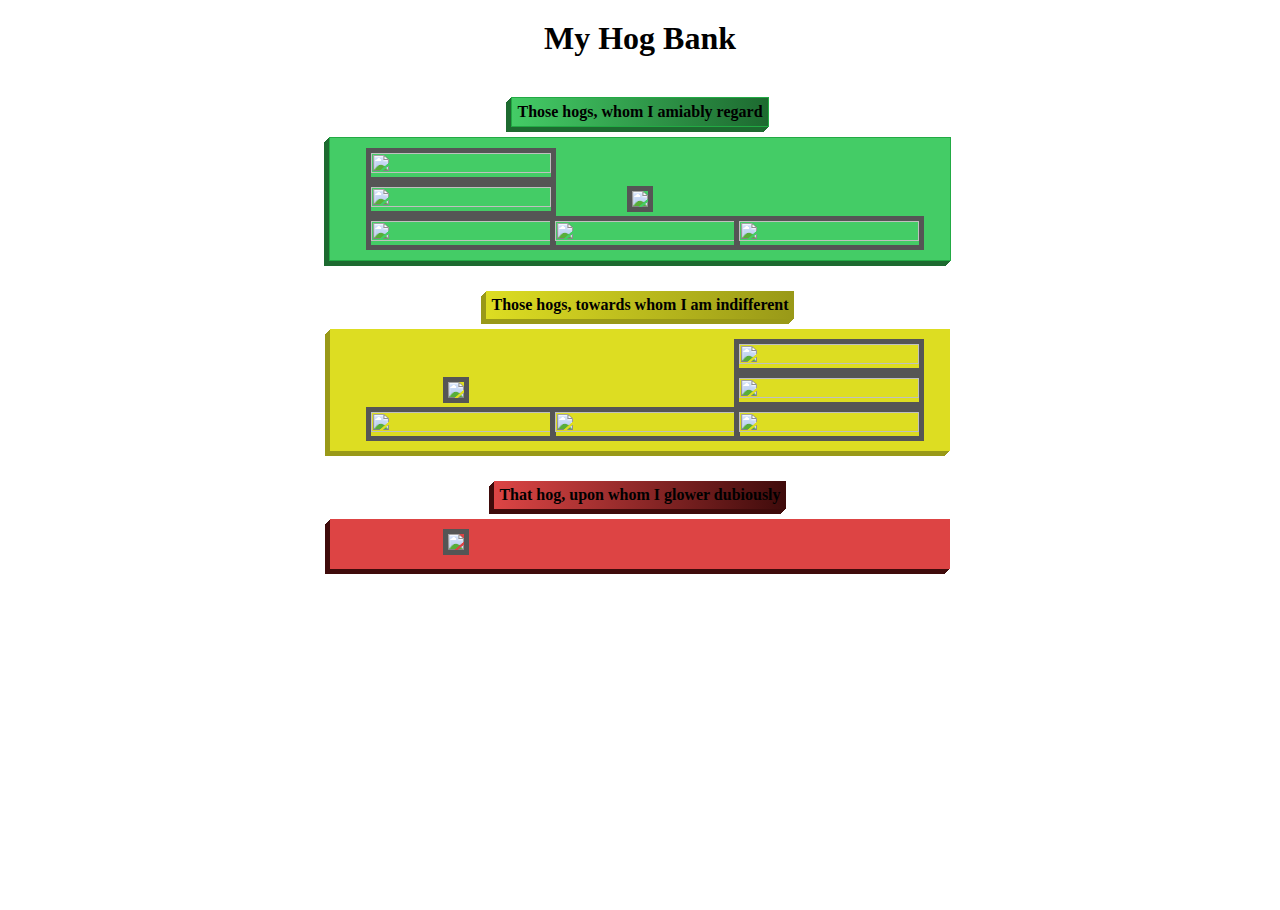
==== index.html @ 03eb307d "Merge 5f9e5a72c4e03b616d6a32d80a8625952b5243b2 into 878911855230e751d92e86ace77b3d5a4d926137" ====
<!DOCTYPE html>
<html lang="en">

  <head>
    <meta charset="UTF-8">
    <title>Exceptional Realty Group - Luxury Homes - About</title>
    <link rel="stylesheet" href="./css/style.css">
  </head>

  <body>
    <div style="background-image: url('./images/white-wood.jpg');">

    <h1>My Hog Bank</h1>


    <h4 class="amiable">Those hogs, whom I amiably regard</h4>
    <div class="container amiable">

      <div class="column">
        <img class="small" src="./images/bay_of_pigs.jpg">
        <img class="small" src="./images/augustus_gloop.jpg">
        <img class="small" src="./images/cherub.jpg">
      </div>

      <div class="column">
        <img class="med" src="./images/galaxy_note.jpg">
        <img class="small" src="./images/leggo_my_eggo.jpg">
      </div>

      <div class="column">
        <img class="small" src="./images/mudblood.jpg">
      </div>

    </div>


    <h4 class="indifferent">Those hogs, towards whom I am indifferent</h4>
    <div class="container indifferent">

      <div class="column">
        <img class="med" src="./images/porkchop.jpg">
        <img class="small" src="./images/piggy_smalls.jpg">
      </div>

      <div class="column">
        <img class="small" src="./images/rainbowdash.jpg">
      </div>

      <div class="column">
        <img class="small" src="./images/sobriety.jpg">
        <img class="small" src="./images/trouble.jpg">
        <img class="small" src="./images/truffleshuffle.jpg">
      </div>

    </div>


    <h4 class="dubious">That hog, upon whom I glower dubiously</h4>
    <div class="container dubious">

      <div class="column">
        <img class="large" src="./images/the_prosciutto_concern.jpg">
      </div>

      <div class="column">
      </div>

      <div class="column">
      </div>
    </div>

  </body>

</html>
---- css/style.css ----
body, html {
  width: 100%;
  height: 100%;
  font-family: Apple Chancery, cursive;
  margin: 0 auto;
  display: block;
  text-align: center;
}

.container, h1 {
  width: 80%;
  max-width: 600px;
  min-width: 400px;
  padding: 10px;
  margin: 10px auto;
}

h4 {
  width: fit-content;
  display: inline-block;
  padding: 5px;
  margin: 20px 0 0 0;
}

h4.amiable {
background: linear-gradient(to right, #44cc66, #1d6a30);
}

.amiable {
  border: 1px solid #22aa44;
  box-shadow:  -1px 1px #1d6a30, -2px 2px #1d6a30, -3px 3px #1d6a30, -4px 4px #1d6a30, -5px 5px #1d6a30;
  background-color: #44cc66;

}

h4.indifferent {
  background: linear-gradient(to right, #dddd22, #999918);
}

.indifferent {
  background-color: #dddd22;
  box-shadow:  -1px 1px #999918, -2px 2px #999918, -3px 3px #999918, -4px 4px #999918, -5px 5px #999918;

}

img {
  border: 5px solid #555;
}

.dubious {
  background-color: #dd4444;
  box-shadow:  -1px 1px #3f0b0b, -2px 2px #3f0b0b, -3px 3px #3f0b0b, -4px 4px #3f0b0b, -5px 5px #3f0b0b;

}
h4.dubious {
  background: linear-gradient(to right, #dd4545, #3f0b0b);
}

.column {
  width: 30%;
  display: inline-block;
}

.small {
  width: 100%;
  height: 100%;
}

.med {
  width: 203.5%;
}

.large {
  width: 303%;
}
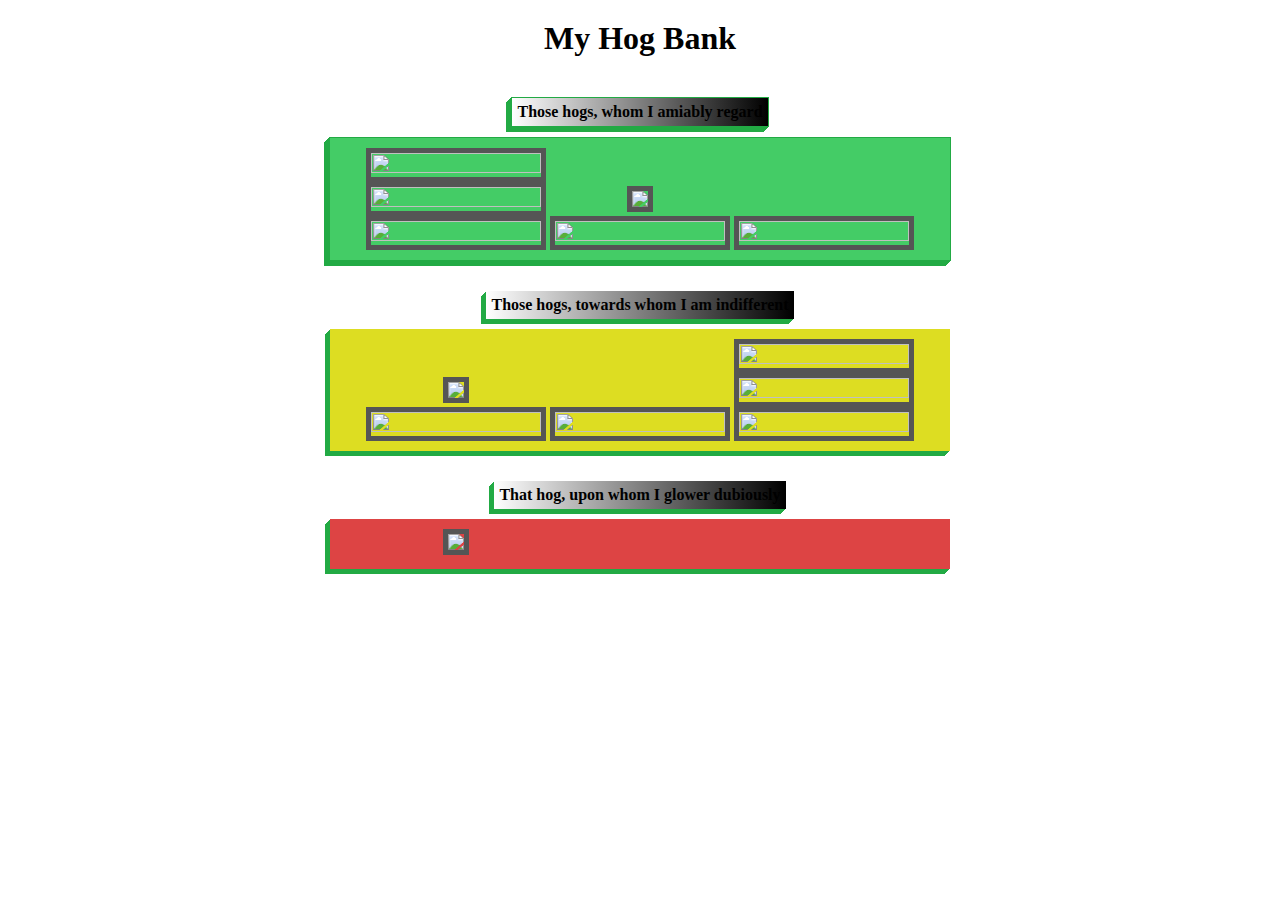
==== commit a814d4cd: "Done." ====
--- a/index.html
+++ b/index.html
@@ -1,74 +1,72 @@
 <!DOCTYPE html>
 <html lang="en">
-
+  
   <head>
     <meta charset="UTF-8">
     <title>Exceptional Realty Group - Luxury Homes - About</title>
     <link rel="stylesheet" href="./css/style.css">
   </head>
-
+  
   <body>
-    <div style="background-image: url('./images/white-wood.jpg');">
-
     <h1>My Hog Bank</h1>
-
-
+    
+    
     <h4 class="amiable">Those hogs, whom I amiably regard</h4>
     <div class="container amiable">
-
+      
       <div class="column">
         <img class="small" src="./images/bay_of_pigs.jpg">
         <img class="small" src="./images/augustus_gloop.jpg">
         <img class="small" src="./images/cherub.jpg">
       </div>
-
+      
       <div class="column">
         <img class="med" src="./images/galaxy_note.jpg">
         <img class="small" src="./images/leggo_my_eggo.jpg">
       </div>
-
+      
       <div class="column">
         <img class="small" src="./images/mudblood.jpg">
       </div>
-
+      
     </div>
-
-
+    
+    
     <h4 class="indifferent">Those hogs, towards whom I am indifferent</h4>
     <div class="container indifferent">
-
+      
       <div class="column">
         <img class="med" src="./images/porkchop.jpg">
         <img class="small" src="./images/piggy_smalls.jpg">
       </div>
-
+      
       <div class="column">
         <img class="small" src="./images/rainbowdash.jpg">
       </div>
-
+      
       <div class="column">
         <img class="small" src="./images/sobriety.jpg">
         <img class="small" src="./images/trouble.jpg">
         <img class="small" src="./images/truffleshuffle.jpg">
       </div>
-
+    
     </div>
-
-
+    
+    
     <h4 class="dubious">That hog, upon whom I glower dubiously</h4>
     <div class="container dubious">
-
+      
       <div class="column">
         <img class="large" src="./images/the_prosciutto_concern.jpg">
       </div>
-
+      
       <div class="column">
       </div>
-
+      
       <div class="column">
       </div>
     </div>
 
   </body>
-
+  
 </html>
--- a/css/style.css
+++ b/css/style.css
@@ -5,7 +5,7 @@
   margin: 0 auto;
   display: block;
   text-align: center;
-}
+  background: url("../images/white-wood.jpg") no-repeat fixed;
 
 .container, h1 {
   width: 80%;
@@ -20,40 +20,24 @@
   display: inline-block;
   padding: 5px;
   margin: 20px 0 0 0;
-}
-
-h4.amiable {
-background: linear-gradient(to right, #44cc66, #1d6a30);
+  background: linear-gradient(to right, #FFF, #000)
 }
 
 .amiable {
   border: 1px solid #22aa44;
-  box-shadow:  -1px 1px #1d6a30, -2px 2px #1d6a30, -3px 3px #1d6a30, -4px 4px #1d6a30, -5px 5px #1d6a30;
+  box-shadow:  -1px 1px #22aa44, -2px 2px #22aa44, -3px 3px #22aa44, -4px 4px #22aa44, -5px 5px #22aa44;
   background-color: #44cc66;
 
 }
 
-h4.indifferent {
-  background: linear-gradient(to right, #dddd22, #999918);
-}
-
 .indifferent {
   background-color: #dddd22;
-  box-shadow:  -1px 1px #999918, -2px 2px #999918, -3px 3px #999918, -4px 4px #999918, -5px 5px #999918;
-
-}
-
-img {
-  border: 5px solid #555;
+  box-shadow:  -1px 1px #22aa44, -2px 2px #22aa44, -3px 3px #22aa44, -4px 4px #22aa44, -5px 5px #22aa44;
 }
 
 .dubious {
   background-color: #dd4444;
-  box-shadow:  -1px 1px #3f0b0b, -2px 2px #3f0b0b, -3px 3px #3f0b0b, -4px 4px #3f0b0b, -5px 5px #3f0b0b;
-
-}
-h4.dubious {
-  background: linear-gradient(to right, #dd4545, #3f0b0b);
+  box-shadow:  -1px 1px #22aa44, -2px 2px #22aa44, -3px 3px #22aa44, -4px 4px #22aa44, -5px 5px #22aa44;
 }
 
 .column {
@@ -73,3 +57,8 @@
 .large {
   width: 303%;
 }
+
+img {
+  border: 5px solid #555;
+  box-sizing: border-box;
+}
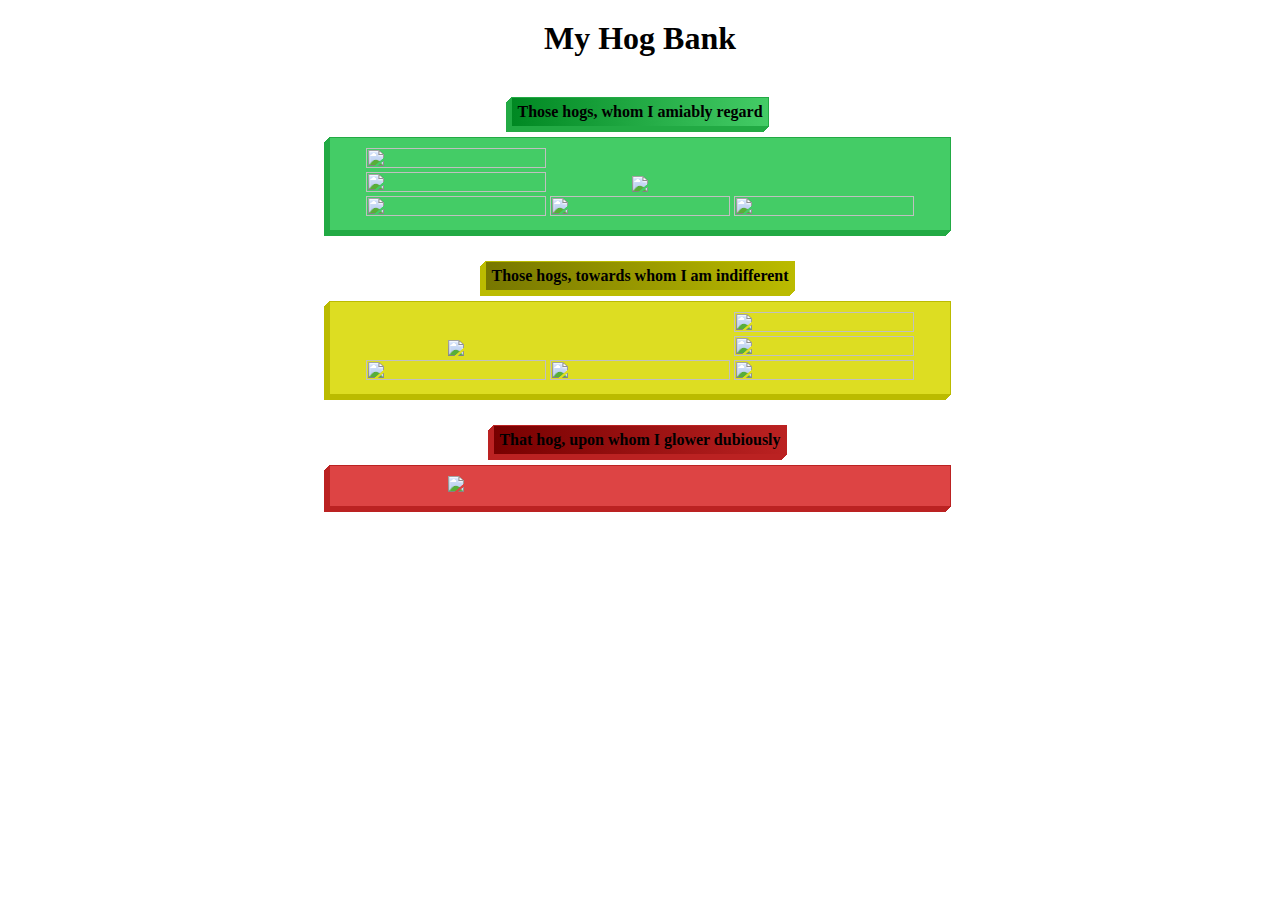
==== commit 15904ad0: "Done." ====
--- a/index.html
+++ b/index.html
@@ -1,72 +1,94 @@
 <!DOCTYPE html>
 <html lang="en">
-  
+
+
   <head>
     <meta charset="UTF-8">
     <title>Exceptional Realty Group - Luxury Homes - About</title>
     <link rel="stylesheet" href="./css/style.css">
   </head>
-  
+
+
   <body>
+
+
     <h1>My Hog Bank</h1>
-    
-    
+
+
+
+
     <h4 class="amiable">Those hogs, whom I amiably regard</h4>
     <div class="container amiable">
-      
+
+
       <div class="column">
         <img class="small" src="./images/bay_of_pigs.jpg">
         <img class="small" src="./images/augustus_gloop.jpg">
         <img class="small" src="./images/cherub.jpg">
       </div>
-      
+
+
       <div class="column">
         <img class="med" src="./images/galaxy_note.jpg">
         <img class="small" src="./images/leggo_my_eggo.jpg">
       </div>
-      
+
+
       <div class="column">
         <img class="small" src="./images/mudblood.jpg">
       </div>
-      
+
+
     </div>
-    
-    
+
+
+
+
     <h4 class="indifferent">Those hogs, towards whom I am indifferent</h4>
     <div class="container indifferent">
-      
+
+
       <div class="column">
         <img class="med" src="./images/porkchop.jpg">
         <img class="small" src="./images/piggy_smalls.jpg">
       </div>
-      
+
+
       <div class="column">
         <img class="small" src="./images/rainbowdash.jpg">
       </div>
-      
+
+
       <div class="column">
         <img class="small" src="./images/sobriety.jpg">
         <img class="small" src="./images/trouble.jpg">
         <img class="small" src="./images/truffleshuffle.jpg">
       </div>
-    
+
+
     </div>
-    
-    
+
+
+
+
     <h4 class="dubious">That hog, upon whom I glower dubiously</h4>
     <div class="container dubious">
-      
+
+
       <div class="column">
         <img class="large" src="./images/the_prosciutto_concern.jpg">
       </div>
-      
+
+
       <div class="column">
       </div>
-      
+
+
       <div class="column">
       </div>
     </div>
 
   </body>
-  
+
+
 </html>
--- a/css/style.css
+++ b/css/style.css
@@ -2,11 +2,12 @@
   width: 100%;
   height: 100%;
   font-family: Apple Chancery, cursive;
+  background: url("../images/white-wood.jpg") no-repeat fixed;
+  background-size: cover;
   margin: 0 auto;
   display: block;
   text-align: center;
-  background: url("../images/white-wood.jpg") no-repeat fixed;
-
+}
 .container, h1 {
   width: 80%;
   max-width: 600px;
@@ -14,51 +15,53 @@
   padding: 10px;
   margin: 10px auto;
 }
-
 h4 {
   width: fit-content;
   display: inline-block;
   padding: 5px;
   margin: 20px 0 0 0;
-  background: linear-gradient(to right, #FFF, #000)
 }
-
 .amiable {
   border: 1px solid #22aa44;
   box-shadow:  -1px 1px #22aa44, -2px 2px #22aa44, -3px 3px #22aa44, -4px 4px #22aa44, -5px 5px #22aa44;
   background-color: #44cc66;
+}
 
+h4.amiable {
+  background: linear-gradient(to right, #082, #4c6);
 }
 
 .indifferent {
+  border: 1px solid #bbbb00;
+  box-shadow:  -1px 1px #bbbb00, -2px 2px #bbbb00, -3px 3px #bbbb00, -4px 4px #bbbb00, -5px 5px #bbbb00;
   background-color: #dddd22;
-  box-shadow:  -1px 1px #22aa44, -2px 2px #22aa44, -3px 3px #22aa44, -4px 4px #22aa44, -5px 5px #22aa44;
+}
+
+h4.indifferent {
+  background: linear-gradient(to right, #770, #bb0);
 }
 
 .dubious {
+  border: 1px solid #bb2222;
+  box-shadow:  -1px 1px #bb2222, -2px 2px #bb2222, -3px 3px #bb2222, -4px 4px #bb2222, -5px 5px #bb2222;
   background-color: #dd4444;
-  box-shadow:  -1px 1px #22aa44, -2px 2px #22aa44, -3px 3px #22aa44, -4px 4px #22aa44, -5px 5px #22aa44;
+}
+
+h4.dubious {
+  background: linear-gradient(to right, #700, #b22);
 }
 
 .column {
   width: 30%;
   display: inline-block;
 }
-
 .small {
   width: 100%;
   height: 100%;
 }
-
 .med {
   width: 203.5%;
 }
-
 .large {
   width: 303%;
 }
-
-img {
-  border: 5px solid #555;
-  box-sizing: border-box;
-}
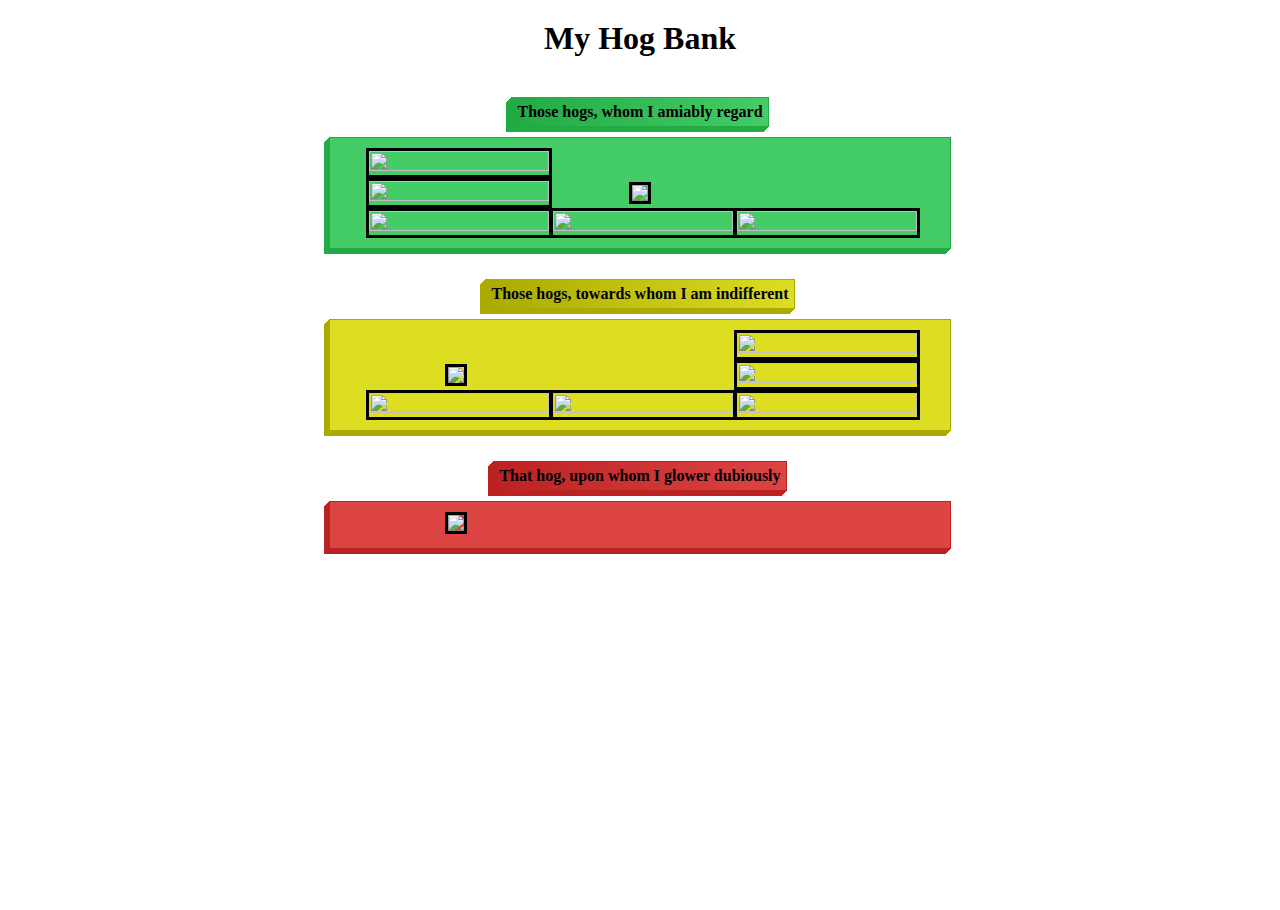
==== commit 6550652b: "Merge f6077a202cbdf7f52858a6766ec774f5372ca9cc into 878911855230e751d92e86ace77b3d5a4d926137" ====
--- a/index.html
+++ b/index.html
@@ -1,6 +1,5 @@
 <!DOCTYPE html>
 <html lang="en">
-
 
   <head>
     <meta charset="UTF-8">
@@ -8,18 +7,13 @@
     <link rel="stylesheet" href="./css/style.css">
   </head>
 
-
   <body>
-
 
     <h1>My Hog Bank</h1>
 
 
-
-
     <h4 class="amiable">Those hogs, whom I amiably regard</h4>
     <div class="container amiable">
-
 
       <div class="column">
         <img class="small" src="./images/bay_of_pigs.jpg">
@@ -27,37 +21,29 @@
         <img class="small" src="./images/cherub.jpg">
       </div>
 
-
       <div class="column">
         <img class="med" src="./images/galaxy_note.jpg">
         <img class="small" src="./images/leggo_my_eggo.jpg">
       </div>
 
-
       <div class="column">
         <img class="small" src="./images/mudblood.jpg">
       </div>
 
-
     </div>
-
-
 
 
     <h4 class="indifferent">Those hogs, towards whom I am indifferent</h4>
     <div class="container indifferent">
-
 
       <div class="column">
         <img class="med" src="./images/porkchop.jpg">
         <img class="small" src="./images/piggy_smalls.jpg">
       </div>
 
-
       <div class="column">
         <img class="small" src="./images/rainbowdash.jpg">
       </div>
-
 
       <div class="column">
         <img class="small" src="./images/sobriety.jpg">
@@ -65,24 +51,18 @@
         <img class="small" src="./images/truffleshuffle.jpg">
       </div>
 
-
     </div>
-
-
 
 
     <h4 class="dubious">That hog, upon whom I glower dubiously</h4>
     <div class="container dubious">
 
-
       <div class="column">
         <img class="large" src="./images/the_prosciutto_concern.jpg">
       </div>
 
-
       <div class="column">
       </div>
-
 
       <div class="column">
       </div>
@@ -90,5 +70,4 @@
 
   </body>
 
-
 </html>
--- a/css/style.css
+++ b/css/style.css
@@ -2,12 +2,16 @@
   width: 100%;
   height: 100%;
   font-family: Apple Chancery, cursive;
-  background: url("../images/white-wood.jpg") no-repeat fixed;
-  background-size: cover;
   margin: 0 auto;
   display: block;
   text-align: center;
+
+  background-image: url(images/white-wood.jpg);
+  background-repeat: no-repeat;
+  background-size: cover;
+  background-position: center;
 }
+
 .container, h1 {
   width: 80%;
   max-width: 600px;
@@ -15,30 +19,25 @@
   padding: 10px;
   margin: 10px auto;
 }
+
 h4 {
   width: fit-content;
   display: inline-block;
   padding: 5px;
   margin: 20px 0 0 0;
 }
+
 .amiable {
   border: 1px solid #22aa44;
   box-shadow:  -1px 1px #22aa44, -2px 2px #22aa44, -3px 3px #22aa44, -4px 4px #22aa44, -5px 5px #22aa44;
   background-color: #44cc66;
-}
 
-h4.amiable {
-  background: linear-gradient(to right, #082, #4c6);
 }
 
 .indifferent {
-  border: 1px solid #bbbb00;
-  box-shadow:  -1px 1px #bbbb00, -2px 2px #bbbb00, -3px 3px #bbbb00, -4px 4px #bbbb00, -5px 5px #bbbb00;
+  border: 1px solid #aaaa00;
+  box-shadow:  -1px 1px #aaaa00, -2px 2px #aaaa00, -3px 3px #aaaa00, -4px 4px #aaaa00, -5px 5px #aaaa00;
   background-color: #dddd22;
-}
-
-h4.indifferent {
-  background: linear-gradient(to right, #770, #bb0);
 }
 
 .dubious {
@@ -47,21 +46,36 @@
   background-color: #dd4444;
 }
 
-h4.dubious {
-  background: linear-gradient(to right, #700, #b22);
-}
-
 .column {
   width: 30%;
   display: inline-block;
 }
+
 .small {
   width: 100%;
   height: 100%;
 }
+
 .med {
   width: 203.5%;
 }
+
 .large {
   width: 303%;
 }
+
+img {
+  border:solid;
+}
+
+h4.amiable {
+  background: linear-gradient(to right, #22aa44, #44cc66)
+}
+
+h4.indifferent {
+  background: linear-gradient(to right, #aaaa00, #dddd22)
+}
+
+h4.dubious {
+  background: linear-gradient(to right, #bb2222, #dd4444)
+}
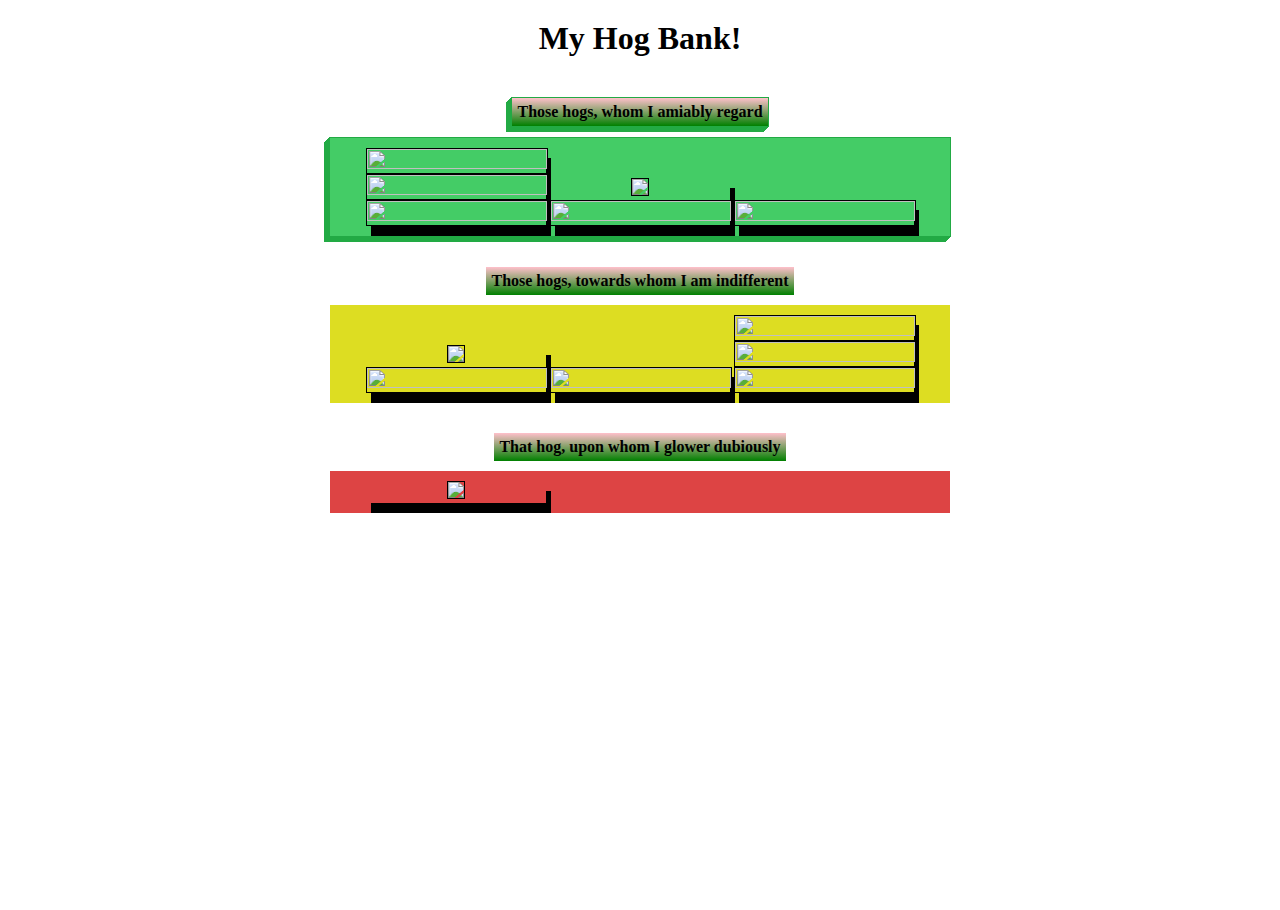
==== commit d8e681b8: "Done." ====
--- a/index.html
+++ b/index.html
@@ -1,73 +1,73 @@
 <!DOCTYPE html>
 <html lang="en">
-
+  
   <head>
     <meta charset="UTF-8">
     <title>Exceptional Realty Group - Luxury Homes - About</title>
     <link rel="stylesheet" href="./css/style.css">
   </head>
-
+  
   <body>
-
-    <h1>My Hog Bank</h1>
-
-
+    
+    <h1>My Hog Bank!</h1>
+    
+    
     <h4 class="amiable">Those hogs, whom I amiably regard</h4>
     <div class="container amiable">
-
+      
       <div class="column">
         <img class="small" src="./images/bay_of_pigs.jpg">
         <img class="small" src="./images/augustus_gloop.jpg">
         <img class="small" src="./images/cherub.jpg">
       </div>
-
+      
       <div class="column">
         <img class="med" src="./images/galaxy_note.jpg">
         <img class="small" src="./images/leggo_my_eggo.jpg">
       </div>
-
+      
       <div class="column">
         <img class="small" src="./images/mudblood.jpg">
       </div>
-
+      
     </div>
-
-
+    
+    
     <h4 class="indifferent">Those hogs, towards whom I am indifferent</h4>
     <div class="container indifferent">
-
+      
       <div class="column">
         <img class="med" src="./images/porkchop.jpg">
         <img class="small" src="./images/piggy_smalls.jpg">
       </div>
-
+      
       <div class="column">
         <img class="small" src="./images/rainbowdash.jpg">
       </div>
-
+      
       <div class="column">
         <img class="small" src="./images/sobriety.jpg">
         <img class="small" src="./images/trouble.jpg">
         <img class="small" src="./images/truffleshuffle.jpg">
       </div>
-
+    
     </div>
-
-
+    
+    
     <h4 class="dubious">That hog, upon whom I glower dubiously</h4>
     <div class="container dubious">
-
+      
       <div class="column">
         <img class="large" src="./images/the_prosciutto_concern.jpg">
       </div>
-
+      
       <div class="column">
       </div>
-
+      
       <div class="column">
       </div>
     </div>
 
   </body>
-
+  
 </html>
--- a/css/style.css
+++ b/css/style.css
@@ -5,11 +5,7 @@
   margin: 0 auto;
   display: block;
   text-align: center;
-
-  background-image: url(images/white-wood.jpg);
-  background-repeat: no-repeat;
-  background-size: cover;
-  background-position: center;
+  background-image: url("../images/white-wood.jpg");
 }
 
 .container, h1 {
@@ -25,6 +21,8 @@
   display: inline-block;
   padding: 5px;
   margin: 20px 0 0 0;
+  background: linear-gradient(pink, green)
+  
 }
 
 .amiable {
@@ -35,20 +33,17 @@
 }
 
 .indifferent {
-  border: 1px solid #aaaa00;
-  box-shadow:  -1px 1px #aaaa00, -2px 2px #aaaa00, -3px 3px #aaaa00, -4px 4px #aaaa00, -5px 5px #aaaa00;
   background-color: #dddd22;
 }
 
 .dubious {
-  border: 1px solid #bb2222;
-  box-shadow:  -1px 1px #bb2222, -2px 2px #bb2222, -3px 3px #bb2222, -4px 4px #bb2222, -5px 5px #bb2222;
   background-color: #dd4444;
 }
 
 .column {
   width: 30%;
   display: inline-block;
+  box-shadow: 5px 10px;
 }
 
 .small {
@@ -65,17 +60,7 @@
 }
 
 img {
-  border:solid;
-}
-
-h4.amiable {
-  background: linear-gradient(to right, #22aa44, #44cc66)
-}
-
-h4.indifferent {
-  background: linear-gradient(to right, #aaaa00, #dddd22)
-}
-
-h4.dubious {
-  background: linear-gradient(to right, #bb2222, #dd4444)
-}
+  border-width: 1px;
+  border-style: solid;
+  border-color: #000;
+}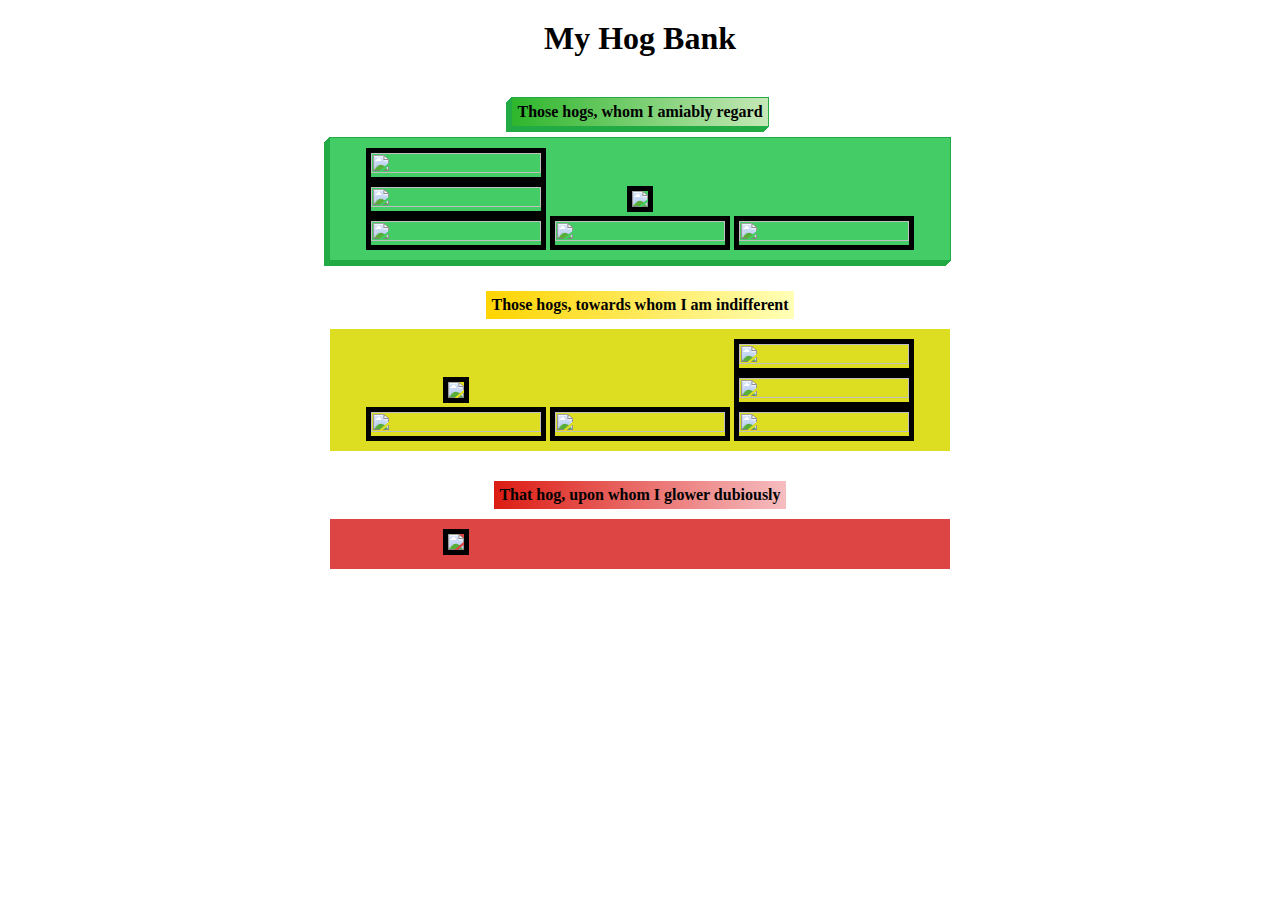
==== commit 11ba5298: "Merge ed3f667d4490c5814192e7e847f5f40d30906abc into 878911855230e751d92e86ace77b3d5a4d926137" ====
--- a/index.html
+++ b/index.html
@@ -1,73 +1,73 @@
 <!DOCTYPE html>
 <html lang="en">
-  
+
   <head>
     <meta charset="UTF-8">
-    <title>Exceptional Realty Group - Luxury Homes - About</title>
+    <title>I thought this was supposed to be about pigs</title>
     <link rel="stylesheet" href="./css/style.css">
   </head>
-  
+
   <body>
-    
-    <h1>My Hog Bank!</h1>
-    
-    
+
+    <h1>My Hog Bank</h1>
+
+
     <h4 class="amiable">Those hogs, whom I amiably regard</h4>
     <div class="container amiable">
-      
+
       <div class="column">
         <img class="small" src="./images/bay_of_pigs.jpg">
         <img class="small" src="./images/augustus_gloop.jpg">
         <img class="small" src="./images/cherub.jpg">
       </div>
-      
+
       <div class="column">
         <img class="med" src="./images/galaxy_note.jpg">
         <img class="small" src="./images/leggo_my_eggo.jpg">
       </div>
-      
+
       <div class="column">
         <img class="small" src="./images/mudblood.jpg">
       </div>
-      
+
     </div>
-    
-    
+
+
     <h4 class="indifferent">Those hogs, towards whom I am indifferent</h4>
     <div class="container indifferent">
-      
+
       <div class="column">
         <img class="med" src="./images/porkchop.jpg">
         <img class="small" src="./images/piggy_smalls.jpg">
       </div>
-      
+
       <div class="column">
         <img class="small" src="./images/rainbowdash.jpg">
       </div>
-      
+
       <div class="column">
         <img class="small" src="./images/sobriety.jpg">
         <img class="small" src="./images/trouble.jpg">
         <img class="small" src="./images/truffleshuffle.jpg">
       </div>
-    
+
     </div>
-    
-    
+
+
     <h4 class="dubious">That hog, upon whom I glower dubiously</h4>
     <div class="container dubious">
-      
+
       <div class="column">
         <img class="large" src="./images/the_prosciutto_concern.jpg">
       </div>
-      
+
       <div class="column">
       </div>
-      
+
       <div class="column">
       </div>
     </div>
 
   </body>
-  
+
 </html>
--- a/css/style.css
+++ b/css/style.css
@@ -21,8 +21,16 @@
   display: inline-block;
   padding: 5px;
   margin: 20px 0 0 0;
-  background: linear-gradient(pink, green)
-  
+}
+
+img {
+  box-sizing: border-box;
+  border: 5px solid #000;
+}
+
+img:hover {
+  transition-duration: 1s;
+  transform: scale(1.05);
 }
 
 .amiable {
@@ -32,18 +40,41 @@
 
 }
 
+h4.amiable {
+  background: linear-gradient(
+    to right,
+    #2EB62C,
+    #C5E8B7
+  );
+}
+
 .indifferent {
   background-color: #dddd22;
+}
+
+h4.indifferent {
+  background: linear-gradient(
+    to right,
+    #FFD400,
+    #FFFFB7
+  );
 }
 
 .dubious {
   background-color: #dd4444;
 }
 
+h4.dubious {
+  background: linear-gradient(
+    to right,
+    #DC1C13,
+    #F6BDC0
+  );
+}
+
 .column {
   width: 30%;
   display: inline-block;
-  box-shadow: 5px 10px;
 }
 
 .small {
@@ -58,9 +89,3 @@
 .large {
   width: 303%;
 }
-
-img {
-  border-width: 1px;
-  border-style: solid;
-  border-color: #000;
-}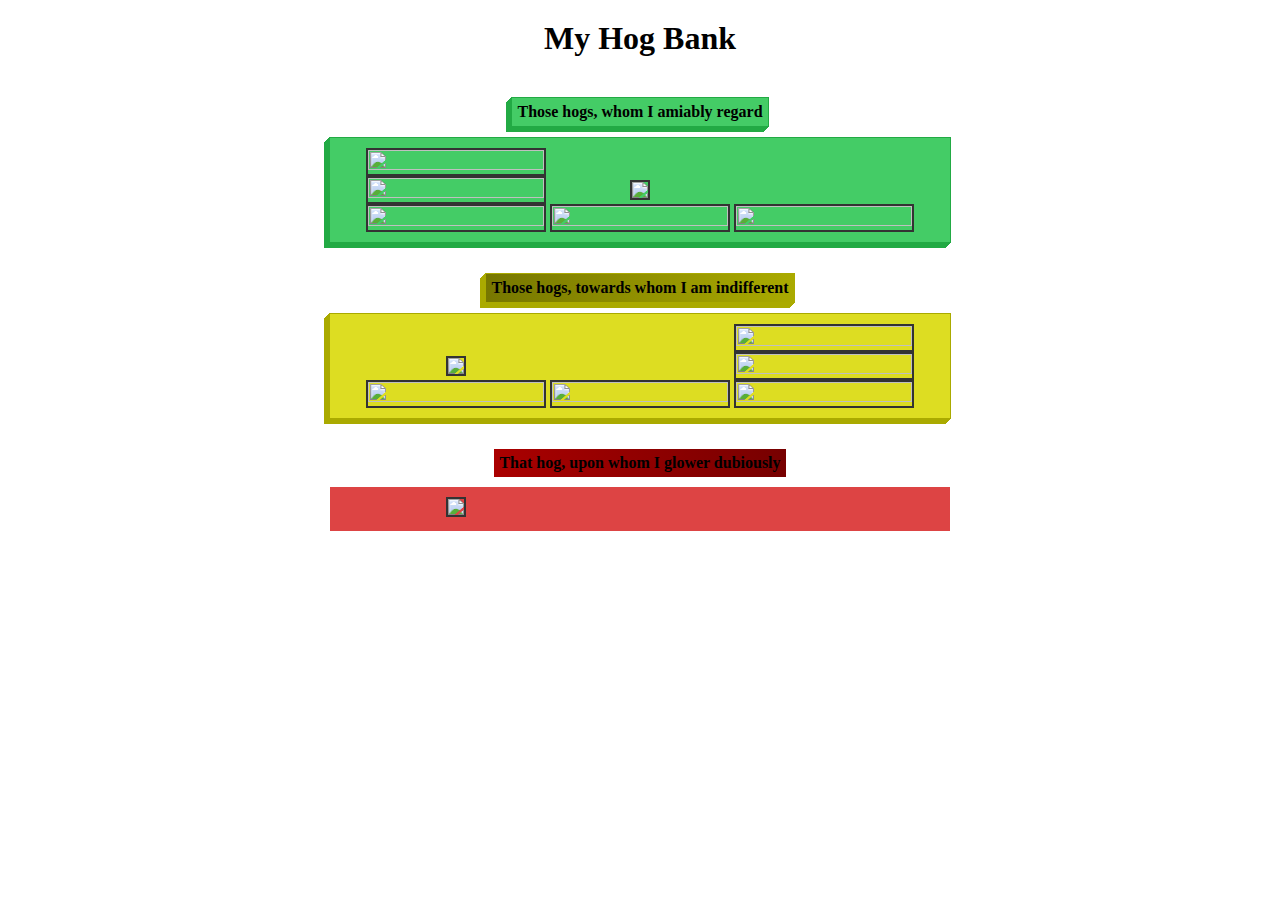
==== commit ac8a546d: "Done." ====
--- a/index.html
+++ b/index.html
@@ -1,73 +1,73 @@
 <!DOCTYPE html>
 <html lang="en">
-
+  
   <head>
     <meta charset="UTF-8">
-    <title>I thought this was supposed to be about pigs</title>
+    <title>Exceptional Realty Group - Luxury Homes - About</title>
     <link rel="stylesheet" href="./css/style.css">
   </head>
-
+  
   <body>
-
+    
     <h1>My Hog Bank</h1>
-
-
+    
+    
     <h4 class="amiable">Those hogs, whom I amiably regard</h4>
     <div class="container amiable">
-
+      
       <div class="column">
         <img class="small" src="./images/bay_of_pigs.jpg">
         <img class="small" src="./images/augustus_gloop.jpg">
         <img class="small" src="./images/cherub.jpg">
       </div>
-
+      
       <div class="column">
         <img class="med" src="./images/galaxy_note.jpg">
         <img class="small" src="./images/leggo_my_eggo.jpg">
       </div>
-
+      
       <div class="column">
         <img class="small" src="./images/mudblood.jpg">
       </div>
-
+      
     </div>
-
-
+    
+    
     <h4 class="indifferent">Those hogs, towards whom I am indifferent</h4>
     <div class="container indifferent">
-
+      
       <div class="column">
         <img class="med" src="./images/porkchop.jpg">
         <img class="small" src="./images/piggy_smalls.jpg">
       </div>
-
+      
       <div class="column">
         <img class="small" src="./images/rainbowdash.jpg">
       </div>
-
+      
       <div class="column">
         <img class="small" src="./images/sobriety.jpg">
         <img class="small" src="./images/trouble.jpg">
         <img class="small" src="./images/truffleshuffle.jpg">
       </div>
-
+    
     </div>
-
-
+    
+    
     <h4 class="dubious">That hog, upon whom I glower dubiously</h4>
     <div class="container dubious">
-
+      
       <div class="column">
         <img class="large" src="./images/the_prosciutto_concern.jpg">
       </div>
-
+      
       <div class="column">
       </div>
-
+      
       <div class="column">
       </div>
     </div>
 
   </body>
-
-</html>
+  
+</html>--- a/css/style.css
+++ b/css/style.css
@@ -5,7 +5,8 @@
   margin: 0 auto;
   display: block;
   text-align: center;
-  background-image: url("../images/white-wood.jpg");
+  background: url("../images/white-wood.jpg") no-repeat fixed;
+  background-size: cover;
 }
 
 .container, h1 {
@@ -25,7 +26,7 @@
 
 img {
   box-sizing: border-box;
-  border: 5px solid #000;
+  border: 2px solid #333
 }
 
 img:hover {
@@ -37,26 +38,43 @@
   border: 1px solid #22aa44;
   box-shadow:  -1px 1px #22aa44, -2px 2px #22aa44, -3px 3px #22aa44, -4px 4px #22aa44, -5px 5px #22aa44;
   background-color: #44cc66;
-
 }
 
 h4.amiable {
   background: linear-gradient(
     to right,
-    #2EB62C,
-    #C5E8B7
+    #183
+    #6e8
+  );
+}
+
+h4.amiable:hover {
+  background: linear-gradient(
+    to right,
+    #6e8
+    #183
   );
 }
 
 .indifferent {
+  border: 1px #aaaa00 solid;
+  box-shadow: -1px 1px #aaaa00, -2px 2px #aaaa00, -3px 3px #aaaa00, -4px 4px #aaaa00, -5px 5px #aaaa00;
   background-color: #dddd22;
 }
 
 h4.indifferent {
   background: linear-gradient(
-    to right,
-    #FFD400,
-    #FFFFB7
+    to right, 
+    #770,
+    #aa0
+  );
+}
+
+h4.indifferent:hover {
+  background: linear-gradient(
+    to right, 
+    #aa0,
+    #770
   );
 }
 
@@ -66,9 +84,17 @@
 
 h4.dubious {
   background: linear-gradient(
-    to right,
-    #DC1C13,
-    #F6BDC0
+    to right, 
+    #700,
+    #100
+  );
+}
+
+h4.dubious {
+  background: linear-gradient(
+    to right, 
+    #a00,
+    #700
   );
 }
 
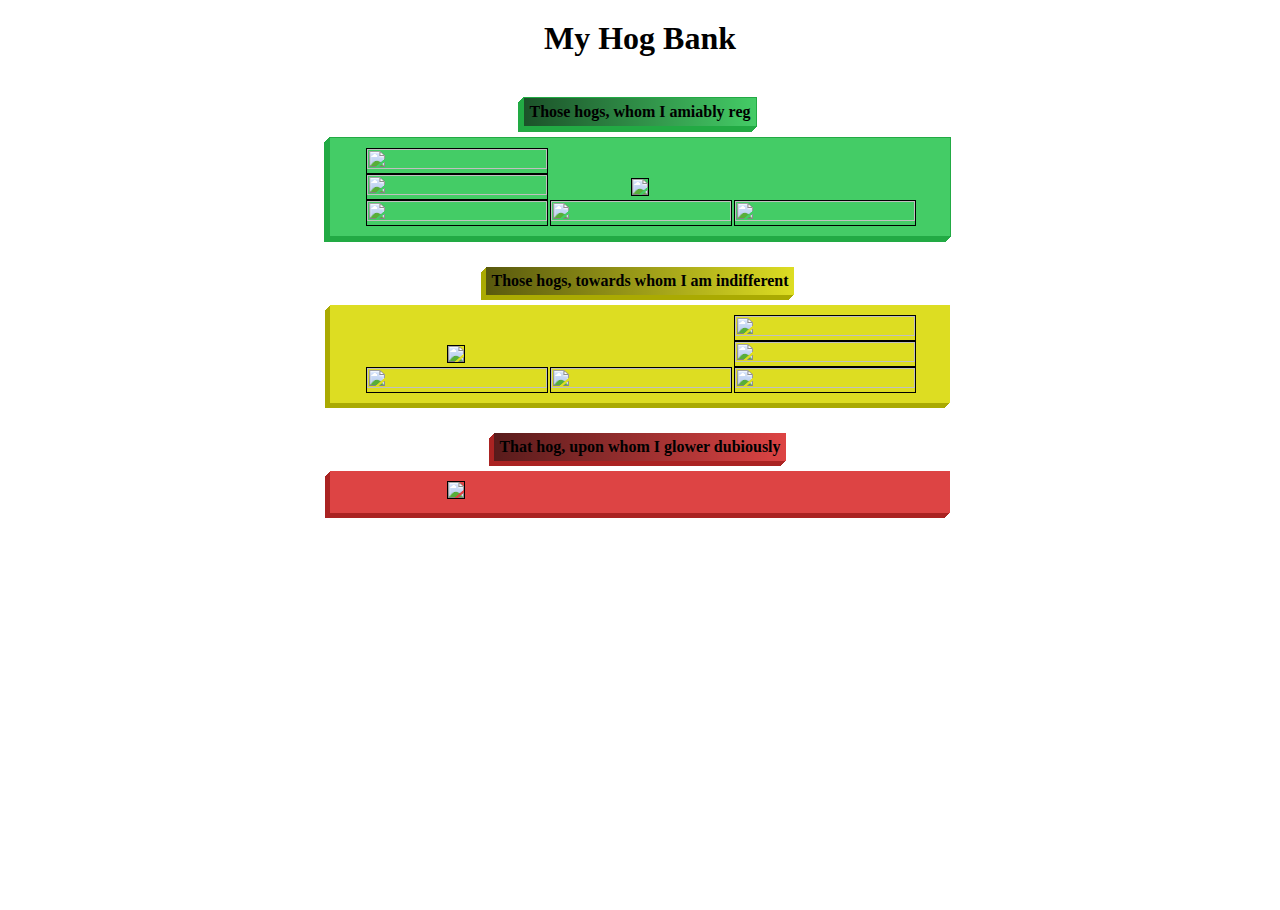
==== commit d86159d1: "Merge d212c5cbaec1063549b03090a72eb5ac670148c7 into 878911855230e751d92e86ace77b3d5a4d926137" ====
--- a/index.html
+++ b/index.html
@@ -12,7 +12,7 @@
     <h1>My Hog Bank</h1>
     
     
-    <h4 class="amiable">Those hogs, whom I amiably regard</h4>
+    <h4 class="amiable">Those hogs, whom I amiably reg</h4>
     <div class="container amiable">
       
       <div class="column">
@@ -70,4 +70,4 @@
 
   </body>
   
-</html>+</html>
--- a/css/style.css
+++ b/css/style.css
@@ -5,9 +5,10 @@
   margin: 0 auto;
   display: block;
   text-align: center;
-  background: url("../images/white-wood.jpg") no-repeat fixed;
+  background: url('../images/white-wood.jpg') no-repeat fixed;
   background-size: cover;
 }
+
 
 .container, h1 {
   width: 80%;
@@ -22,16 +23,7 @@
   display: inline-block;
   padding: 5px;
   margin: 20px 0 0 0;
-}
-
-img {
-  box-sizing: border-box;
-  border: 2px solid #333
-}
-
-img:hover {
-  transition-duration: 1s;
-  transform: scale(1.05);
+  background: linear-gradient(0.25turn, rgba(0,0,0,0.6) , rgba(0,0,0,0));
 }
 
 .amiable {
@@ -40,62 +32,15 @@
   background-color: #44cc66;
 }
 
-h4.amiable {
-  background: linear-gradient(
-    to right,
-    #183
-    #6e8
-  );
-}
-
-h4.amiable:hover {
-  background: linear-gradient(
-    to right,
-    #6e8
-    #183
-  );
-}
 
 .indifferent {
-  border: 1px #aaaa00 solid;
-  box-shadow: -1px 1px #aaaa00, -2px 2px #aaaa00, -3px 3px #aaaa00, -4px 4px #aaaa00, -5px 5px #aaaa00;
   background-color: #dddd22;
-}
-
-h4.indifferent {
-  background: linear-gradient(
-    to right, 
-    #770,
-    #aa0
-  );
-}
-
-h4.indifferent:hover {
-  background: linear-gradient(
-    to right, 
-    #aa0,
-    #770
-  );
+  box-shadow:  -1px 1px #AAAA02, -2px 2px #AAAA02, -3px 3px #AAAA02, -4px 4px #AAAA02, -5px 5px #AAAA02;
 }
 
 .dubious {
   background-color: #dd4444;
-}
-
-h4.dubious {
-  background: linear-gradient(
-    to right, 
-    #700,
-    #100
-  );
-}
-
-h4.dubious {
-  background: linear-gradient(
-    to right, 
-    #a00,
-    #700
-  );
+  box-shadow:  -1px 1px #AA2322, -2px 2px #AA2322, -3px 3px #AA2322, -4px 4px #AA2322, -5px 5px #AA2322;
 }
 
 .column {
@@ -115,3 +60,7 @@
 .large {
   width: 303%;
 }
+
+img{
+  border: 1px solid black;
+}